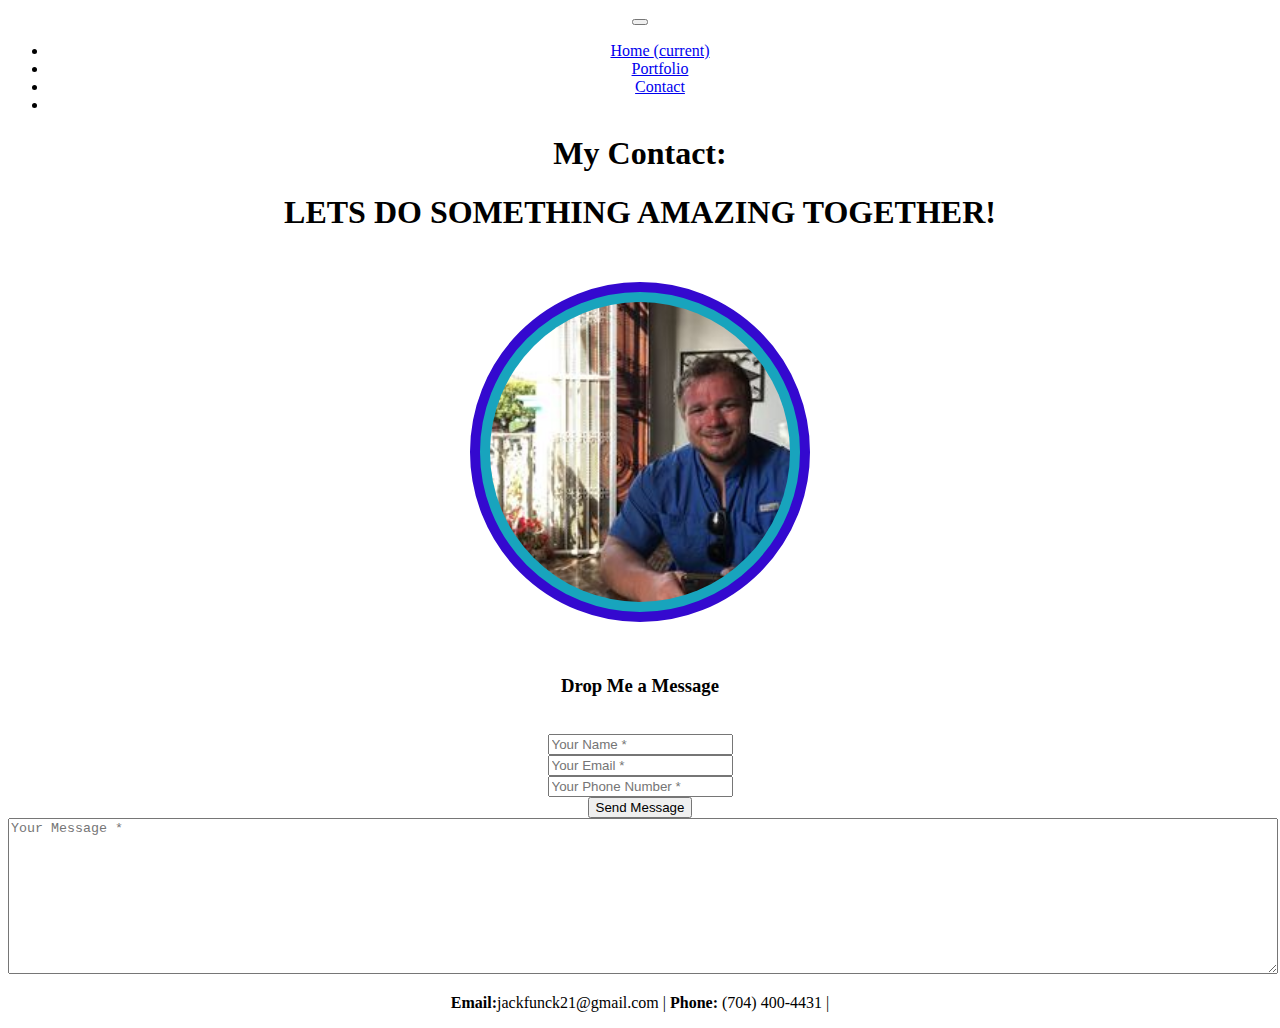
==== contact.html @ 5a50bae7 "adding semantic HTML" ====
<!DOCTYPE html>
<html>
<head>
<title>Jack's page</title>
<link rel="stylesheet" href="https://cdn.jsdelivr.net/npm/bootstrap@4.5.3/dist/css/bootstrap.min.css" integrity="sha384-TX8t27EcRE3e/ihU7zmQxVncDAy5uIKz4rEkgIXeMed4M0jlfIDPvg6uqKI2xXr2" crossorigin="anonymous">
<script src="https://cdn.jsdelivr.net/npm/bootstrap@4.5.3/dist/js/bootstrap.bundle.min.js" integrity="sha384-ho+j7jyWK8fNQe+A12Hb8AhRq26LrZ/JpcUGGOn+Y7RsweNrtN/tE3MoK7ZeZDyx" crossorigin="anonymous"></script>
 <link rel="stylesheet" href="assets\CSS\nav.css">
 <script src="https://code.jquery.com/jquery-3.5.1.slim.min.js" integrity="sha384-DfXdz2htPH0lsSSs5nCTpuj/zy4C+OGpamoFVy38MVBnE+IbbVYUew+OrCXaRkfj" crossorigin="anonymous"></script>
 <script src="https://cdn.jsdelivr.net/npm/popper.js@1.16.1/dist/umd/popper.min.js" integrity="sha384-9/reFTGAW83EW2RDu2S0VKaIzap3H66lZH81PoYlFhbGU+6BZp6G7niu735Sk7lN" crossorigin="anonymous"></script>
 <script src="https://cdn.jsdelivr.net/npm/bootstrap@4.5.3/dist/js/bootstrap.min.js" integrity="sha384-w1Q4orYjBQndcko6MimVbzY0tgp4pWB4lZ7lr30WKz0vr/aWKhXdBNmNb5D92v7s" crossorigin="anonymous"></script>

</head>

<body>
    <!--Start of nav bar-->
 <nav class="navbar navbar-expand-lg navbar-light bg-light">
  <a class="navbar-brand" href="#"></a>
  <button class="navbar-toggler" type="button" data-toggle="collapse" data-target="#navbarNav" aria-controls="navbarNav" aria-expanded="false" aria-label="Toggle navigation">
    <span class="navbar-toggler-icon"></span>
  </button>
  <nav class="collapse navbar-collapse" id="navbarNav">
    <ul class="navbar-nav">
      <li class="nav-item active">
        <a class="nav-link" href="index.html">Home <span class="sr-only">(current)</span></a>
      </li>
      <li class="nav-item">
        <a class="nav-link" href="portfolio.html">Portfolio</a>
      </li>
      <li class="nav-item">
        <a class="nav-link" href="contact.html">Contact</a>
      </li>
   <li class="nav-item">
     <!--   <a class="nav-link disabled" href="#" tabindex="-1" aria-disabled="true">Disabled</a>-->
   
    </ul>
  </nav>
</nav>
 <!--End of nav bar-->

 <!--Head of contact-->
    <section>
      <header class="mc">
        <h1>My Contact:</h1>
      </header>    

      <header>
        <h1> <strong> LETS DO SOMETHING AMAZING TOGETHER! </strong></h1>
      </header>
    </section>
  <!------ end of head of contact---------->

      
      <section class="container contact-form">
            <!--start of picture-->
                  <figure class="contact-image">
                      <img src="assets\Images\Nic1.png.jpg" alt="picture of me in Nicaragua"/>
                  </figure>
            <!--End of picture-->      

                  <form method="post">
                      <h3 class="cf">Drop Me a Message</h3>
                      <br>
                      <!--start of inputs-->
                     <section class="row">
                          <main class="col-md-6">
                            <!--start of name input-->
                              <section class="form-group">
                                  <input type="text" name="txtName" class="form-control" placeholder="Your Name *" value="" />
                              </section>
                            <!--end of name input-->  

                            <!--start of email inpur-->
                              <section class="form-group">
                                  <input type="text" name="txtEmail" class="form-control" placeholder="Your Email *" value="" />
                              </section>
                              <section class="form-group">
                                  <input type="text" name="txtPhone" class="form-control" placeholder="Your Phone Number *" value="" />
                              </section>
                              <section class="form-group">
                                  <input type="submit" name="btnSubmit" class="btnContact" value="Send Message" />
                              </section>
                          </main>
                          <!--end of inputs-->
                          
                          <!--start of message box-->
                          <main class="col-md-6">
                              <section class="form-group">
                                  <textarea name="txtMsg" class="form-control" placeholder="Your Message *" style="width: 100%; height: 150px;"></textarea>
                              </section>
                            </main>
                     </section>
                          <!--end of message box-->
                  </form>
      </section>

</body>
<footer>
<p class="cf"><strong>Email:</strong>jackfunck21@gmail.com | <strong>Phone:</strong> (704) 400-4431 |</p>

</footer>
</html>
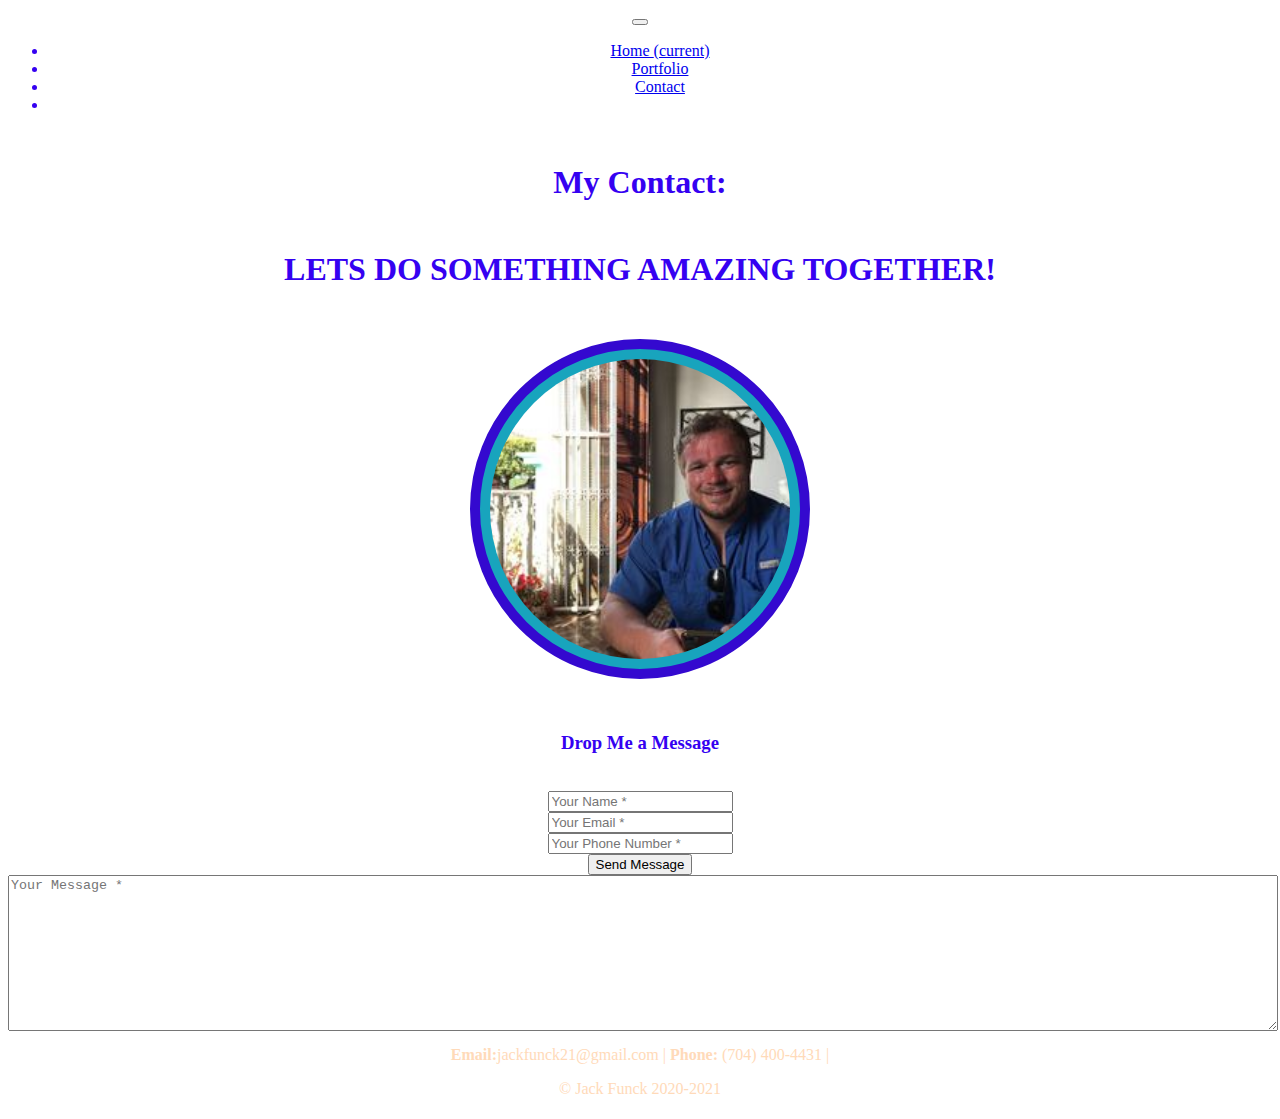
==== commit 2356021d: "some edits to css" ====
--- a/contact.html
+++ b/contact.html
@@ -2,11 +2,19 @@
 <html>
 <head>
 <title>Jack's page</title>
+
+
 <link rel="stylesheet" href="https://cdn.jsdelivr.net/npm/bootstrap@4.5.3/dist/css/bootstrap.min.css" integrity="sha384-TX8t27EcRE3e/ihU7zmQxVncDAy5uIKz4rEkgIXeMed4M0jlfIDPvg6uqKI2xXr2" crossorigin="anonymous">
+
+<link rel="stylesheet" href="assets\CSS\nav.css">
+
+<script src="https://code.jquery.com/jquery-3.5.1.slim.min.js" integrity="sha384-DfXdz2htPH0lsSSs5nCTpuj/zy4C+OGpamoFVy38MVBnE+IbbVYUew+OrCXaRkfj" crossorigin="anonymous"></script>
+
 <script src="https://cdn.jsdelivr.net/npm/bootstrap@4.5.3/dist/js/bootstrap.bundle.min.js" integrity="sha384-ho+j7jyWK8fNQe+A12Hb8AhRq26LrZ/JpcUGGOn+Y7RsweNrtN/tE3MoK7ZeZDyx" crossorigin="anonymous"></script>
- <link rel="stylesheet" href="assets\CSS\nav.css">
- <script src="https://code.jquery.com/jquery-3.5.1.slim.min.js" integrity="sha384-DfXdz2htPH0lsSSs5nCTpuj/zy4C+OGpamoFVy38MVBnE+IbbVYUew+OrCXaRkfj" crossorigin="anonymous"></script>
+
+ 
  <script src="https://cdn.jsdelivr.net/npm/popper.js@1.16.1/dist/umd/popper.min.js" integrity="sha384-9/reFTGAW83EW2RDu2S0VKaIzap3H66lZH81PoYlFhbGU+6BZp6G7niu735Sk7lN" crossorigin="anonymous"></script>
+
  <script src="https://cdn.jsdelivr.net/npm/bootstrap@4.5.3/dist/js/bootstrap.min.js" integrity="sha384-w1Q4orYjBQndcko6MimVbzY0tgp4pWB4lZ7lr30WKz0vr/aWKhXdBNmNb5D92v7s" crossorigin="anonymous"></script>
 
 </head>
@@ -39,7 +47,7 @@
 
  <!--Head of contact-->
     <section>
-      <header class="mc">
+      <header class="c2">
         <h1>My Contact:</h1>
       </header>    
 
@@ -97,5 +105,9 @@
 <footer>
 <p class="cf"><strong>Email:</strong>jackfunck21@gmail.com | <strong>Phone:</strong> (704) 400-4431 |</p>
 
+<section>
+  <p>&copy; Jack Funck 2020-2021</p>
+</section>
+
 </footer>
 </html>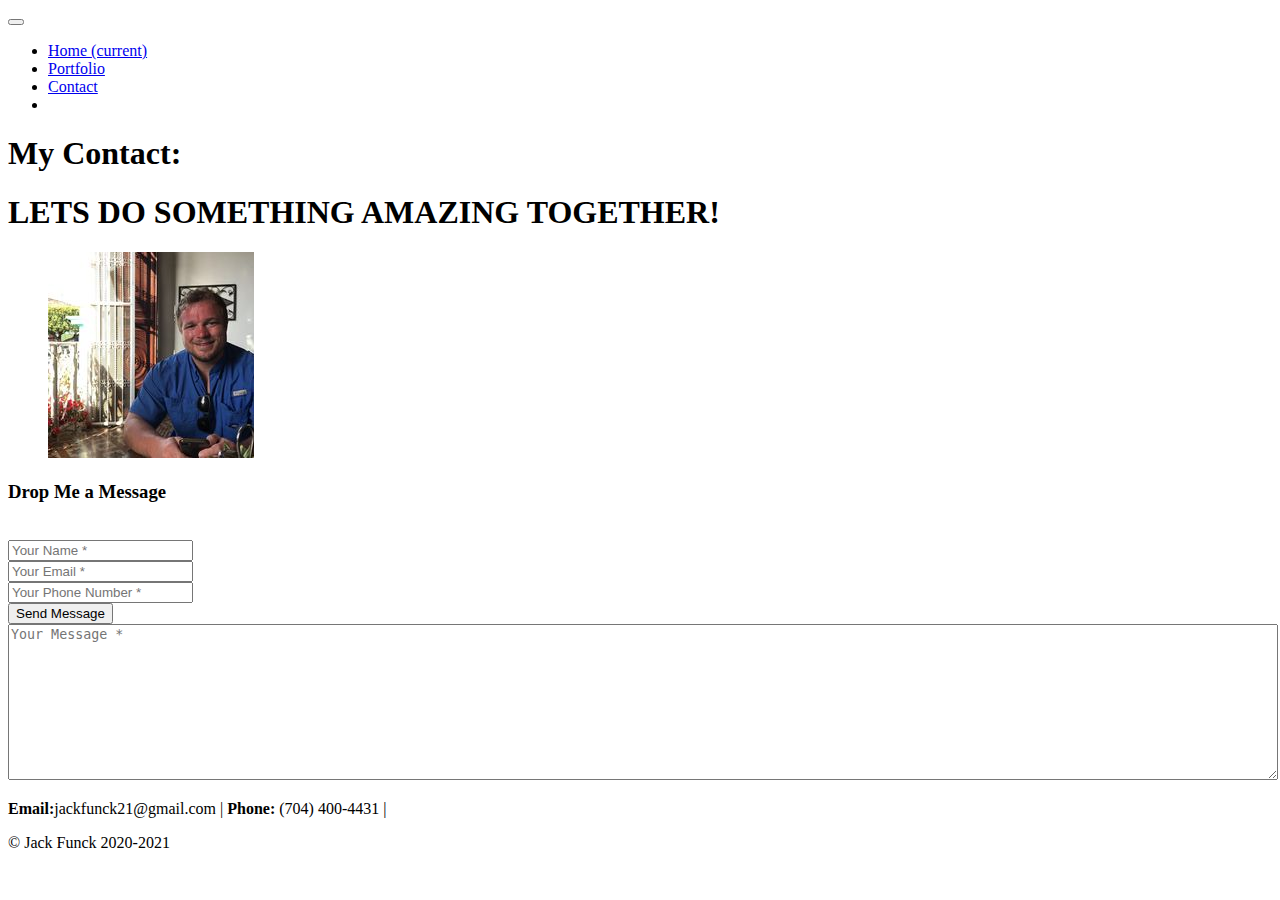
==== commit 938723b4: "organization" ====
--- a/contact.html
+++ b/contact.html
@@ -3,19 +3,24 @@
 <head>
 <title>Jack's page</title>
 
-
+<!-- start of css links-->
 <link rel="stylesheet" href="https://cdn.jsdelivr.net/npm/bootstrap@4.5.3/dist/css/bootstrap.min.css" integrity="sha384-TX8t27EcRE3e/ihU7zmQxVncDAy5uIKz4rEkgIXeMed4M0jlfIDPvg6uqKI2xXr2" crossorigin="anonymous">
 
-<link rel="stylesheet" href="assets\CSS\nav.css">
+<link rel="stylesheet" href="assets/css/nav.css"><!--this is the local style sheet-->
 
+<!--end of css links-->
+
+<!--Start of bootstrap script links-->
 <script src="https://code.jquery.com/jquery-3.5.1.slim.min.js" integrity="sha384-DfXdz2htPH0lsSSs5nCTpuj/zy4C+OGpamoFVy38MVBnE+IbbVYUew+OrCXaRkfj" crossorigin="anonymous"></script>
+
 
 <script src="https://cdn.jsdelivr.net/npm/bootstrap@4.5.3/dist/js/bootstrap.bundle.min.js" integrity="sha384-ho+j7jyWK8fNQe+A12Hb8AhRq26LrZ/JpcUGGOn+Y7RsweNrtN/tE3MoK7ZeZDyx" crossorigin="anonymous"></script>
 
- 
- <script src="https://cdn.jsdelivr.net/npm/popper.js@1.16.1/dist/umd/popper.min.js" integrity="sha384-9/reFTGAW83EW2RDu2S0VKaIzap3H66lZH81PoYlFhbGU+6BZp6G7niu735Sk7lN" crossorigin="anonymous"></script>
 
- <script src="https://cdn.jsdelivr.net/npm/bootstrap@4.5.3/dist/js/bootstrap.min.js" integrity="sha384-w1Q4orYjBQndcko6MimVbzY0tgp4pWB4lZ7lr30WKz0vr/aWKhXdBNmNb5D92v7s" crossorigin="anonymous"></script>
+<script src="https://cdn.jsdelivr.net/npm/popper.js@1.16.1/dist/umd/popper.min.js" integrity="sha384-9/reFTGAW83EW2RDu2S0VKaIzap3H66lZH81PoYlFhbGU+6BZp6G7niu735Sk7lN" crossorigin="anonymous"></script>
+
+<script src="https://cdn.jsdelivr.net/npm/bootstrap@4.5.3/dist/js/bootstrap.min.js" integrity="sha384-w1Q4orYjBQndcko6MimVbzY0tgp4pWB4lZ7lr30WKz0vr/aWKhXdBNmNb5D92v7s" crossorigin="anonymous"></script>
+<!--End of bootstrap script links-->
 
 </head>
 
@@ -38,7 +43,6 @@
         <a class="nav-link" href="contact.html">Contact</a>
       </li>
    <li class="nav-item">
-     <!--   <a class="nav-link disabled" href="#" tabindex="-1" aria-disabled="true">Disabled</a>-->
    
     </ul>
   </nav>
@@ -102,11 +106,12 @@
       </section>
 
 </body>
+
 <footer>
 <p class="cf"><strong>Email:</strong>jackfunck21@gmail.com | <strong>Phone:</strong> (704) 400-4431 |</p>
 
 <section>
-  <p>&copy; Jack Funck 2020-2021</p>
+  <p> &copy; Jack Funck 2020-2021</p>
 </section>
 
 </footer>
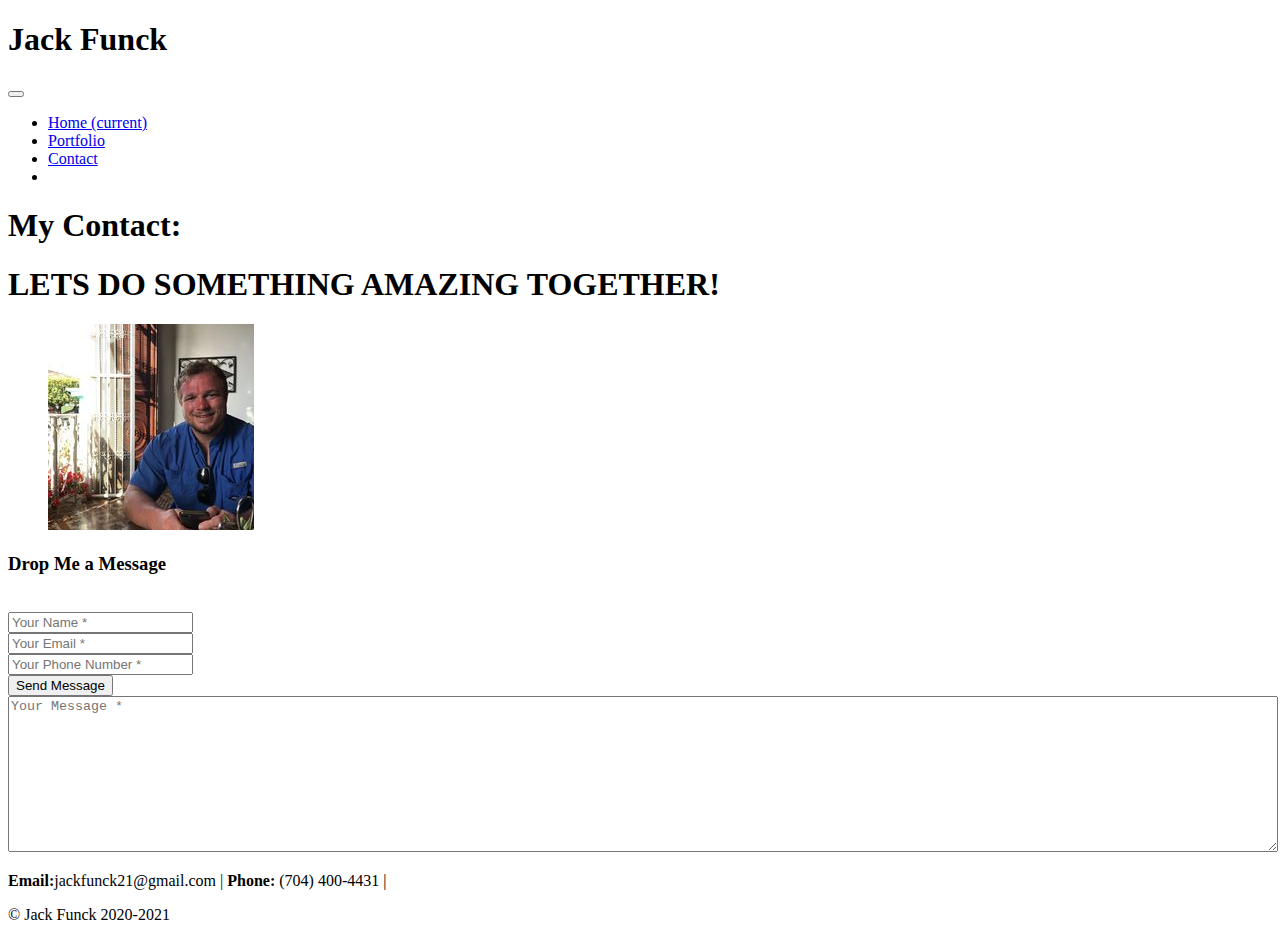
==== commit bf274f7d: "image path update" ====
--- a/contact.html
+++ b/contact.html
@@ -10,7 +10,7 @@
 
 <!--end of css links-->
 
-<!--Start of bootstrap script links-->
+<!--Start of bootstrap  javascript and jquery links-->
 <script src="https://code.jquery.com/jquery-3.5.1.slim.min.js" integrity="sha384-DfXdz2htPH0lsSSs5nCTpuj/zy4C+OGpamoFVy38MVBnE+IbbVYUew+OrCXaRkfj" crossorigin="anonymous"></script>
 
 
@@ -27,8 +27,9 @@
 <body>
     <!--Start of nav bar-->
  <nav class="navbar navbar-expand-lg navbar-light bg-light">
-  <a class="navbar-brand" href="#"></a>
+  <h1 class="navbar-brand">Jack Funck</h1>
   <button class="navbar-toggler" type="button" data-toggle="collapse" data-target="#navbarNav" aria-controls="navbarNav" aria-expanded="false" aria-label="Toggle navigation">
+    
     <span class="navbar-toggler-icon"></span>
   </button>
   <nav class="collapse navbar-collapse" id="navbarNav">
@@ -67,7 +68,7 @@
                   <figure class="contact-image">
                       <img src="assets\Images\Nic1.png.jpg" alt="picture of me in Nicaragua"/>
                   </figure>
-            <!--End of picture-->      
+    
 
                   <form method="post">
                       <h3 class="cf">Drop Me a Message</h3>
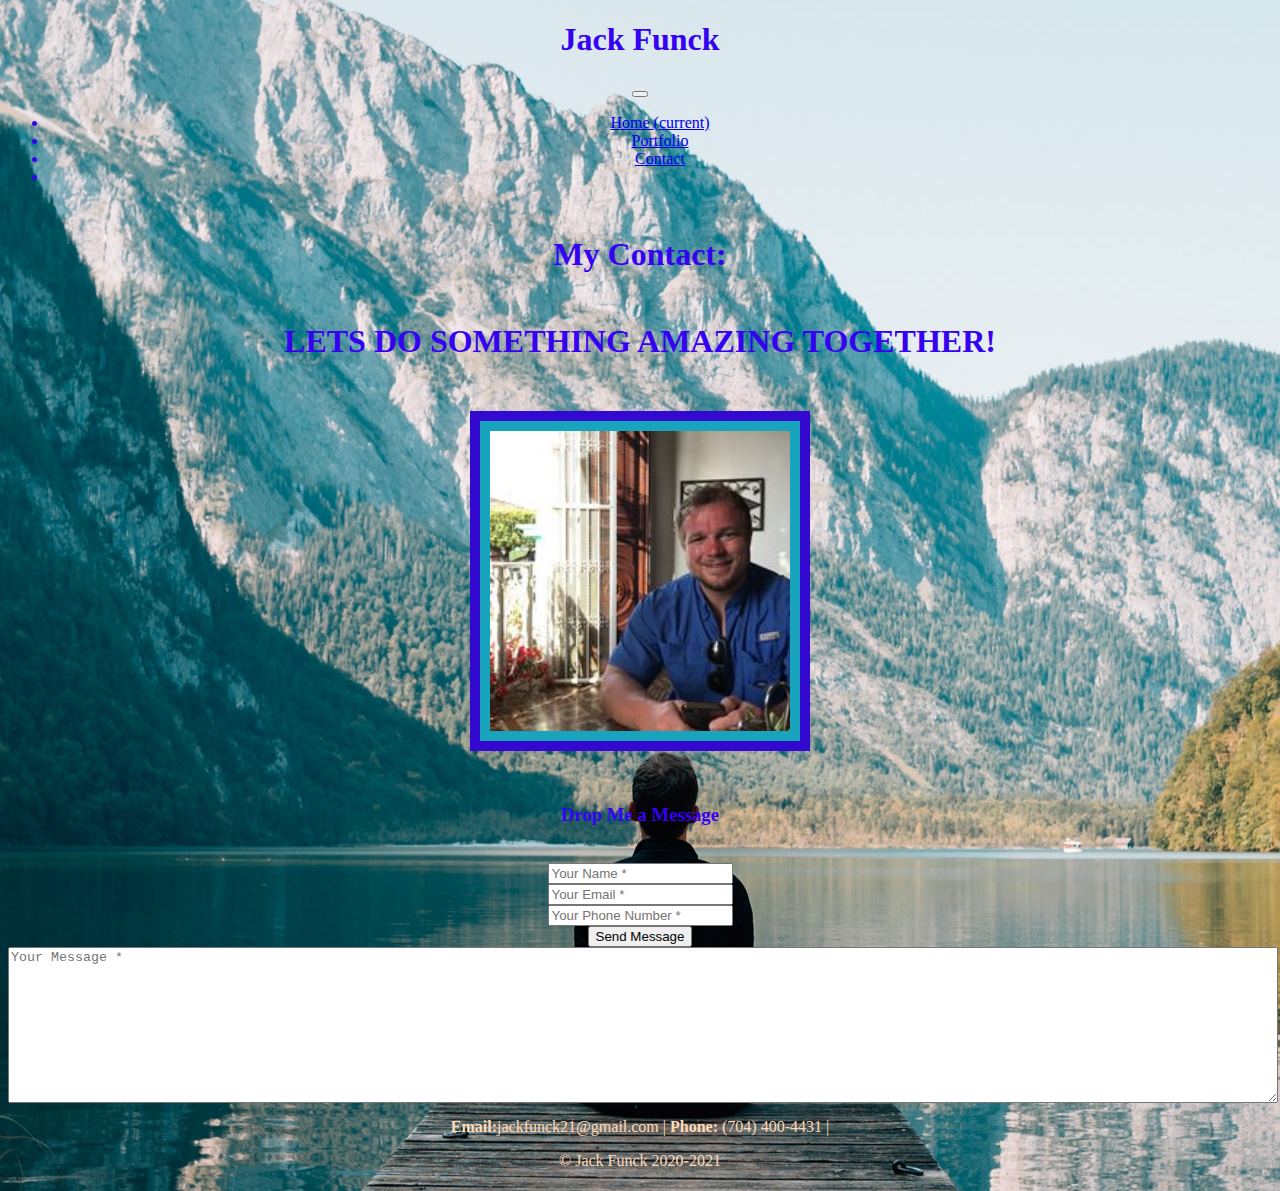
==== commit c704d8ae: "CSS folder name change" ====
--- a/contact.html
+++ b/contact.html
@@ -6,7 +6,7 @@
 <!-- start of css links-->
 <link rel="stylesheet" href="https://cdn.jsdelivr.net/npm/bootstrap@4.5.3/dist/css/bootstrap.min.css" integrity="sha384-TX8t27EcRE3e/ihU7zmQxVncDAy5uIKz4rEkgIXeMed4M0jlfIDPvg6uqKI2xXr2" crossorigin="anonymous">
 
-<link rel="stylesheet" href="assets/css/nav.css"><!--this is the local style sheet-->
+<link rel="stylesheet" href="assets/CSS/nav.css"><!--this is the local style sheet-->
 
 <!--end of css links-->
 
--- a/assets/CSS/nav.css
+++ b/assets/CSS/nav.css
@@ -0,0 +1,45 @@
+
+body {
+  background-image: url("../Images/pexels-simon-migaj-747964.jpg");
+    text-align: center;
+    font-family: fantasy;
+    background-position: center;
+    color: #3501f1;
+}
+
+img {
+  height: 300px;
+  width: 300px;
+  margin: 30px;
+  padding: 10px;
+  border: solid 10px #3409cf;
+  border-radius: 0%;
+  background-color:rgb(24, 164, 189);
+  filter: grayscale(0%);
+  background-position: center;
+  cursor: pointer;
+  transition: 0.3s
+  }
+  /* when hovering over each image it becomes slightly transparent */
+  img:hover {
+     opacity: 0.7;
+    font-family: fantasy;
+  }
+/* article section of index */
+ .c1 {
+  color: aquamarine;
+  margin: 50px 0 50px 0;
+  padding: 0 0 0 0;
+}
+/* h1 in the header of index, portfolio, and contact */
+.c2 {
+  margin: 50px;
+}
+
+footer {
+position: relative;
+bottom:5px;
+width:100%;
+height:60px;  
+color: peachpuff;
+}
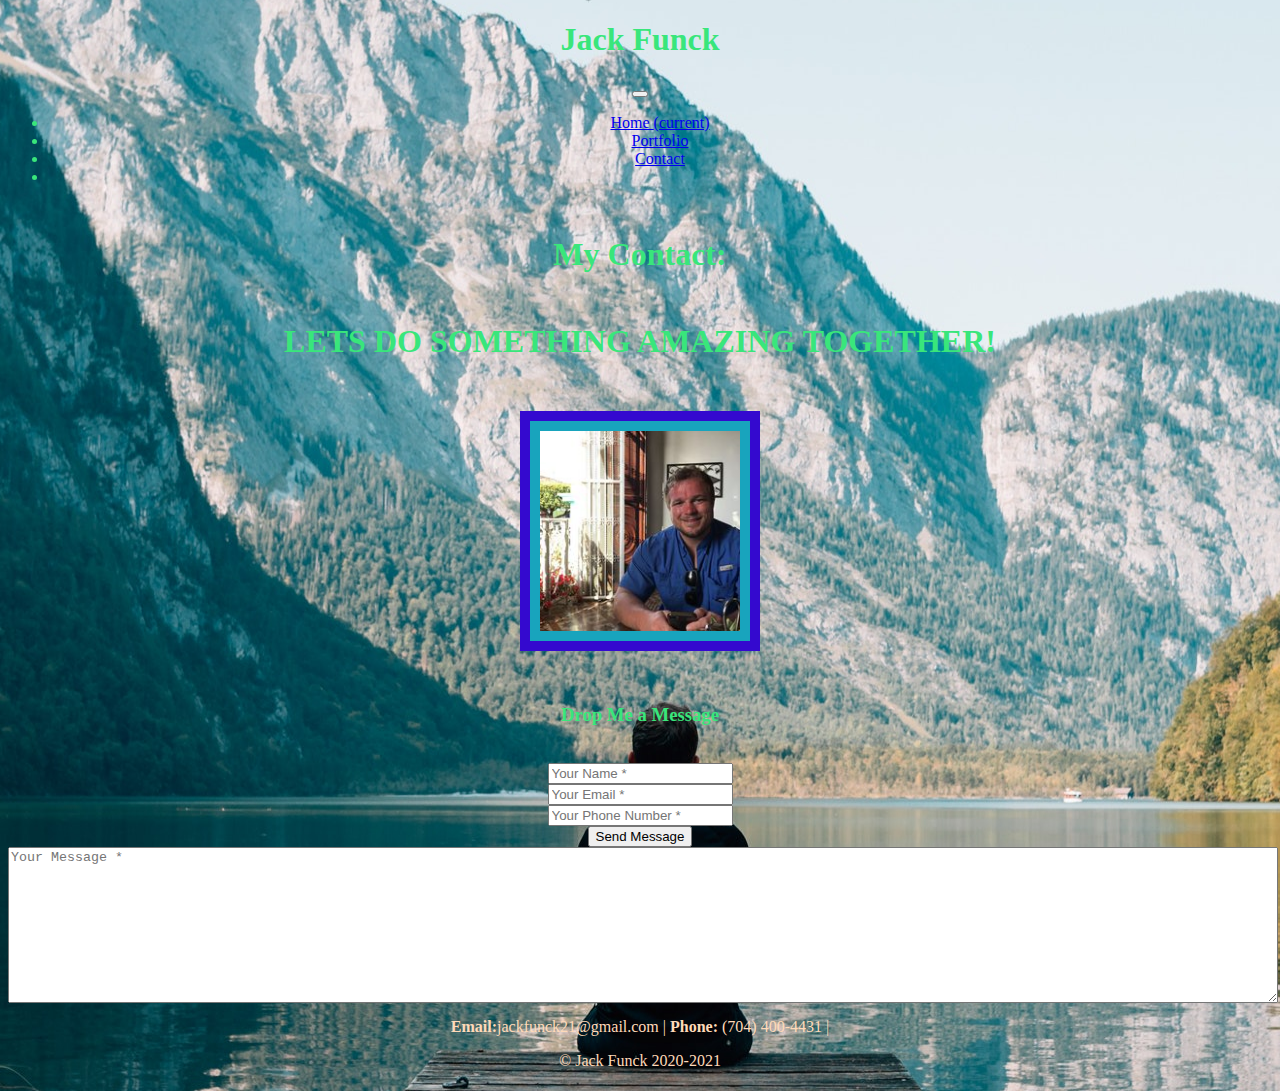
==== commit 63114f0b: "Uptading with contact links" ====
--- a/contact.html
+++ b/contact.html
@@ -29,7 +29,7 @@
  <nav class="navbar navbar-expand-lg navbar-light bg-light">
   <h1 class="navbar-brand">Jack Funck</h1>
   <button class="navbar-toggler" type="button" data-toggle="collapse" data-target="#navbarNav" aria-controls="navbarNav" aria-expanded="false" aria-label="Toggle navigation">
-    
+
     <span class="navbar-toggler-icon"></span>
   </button>
   <nav class="collapse navbar-collapse" id="navbarNav">
@@ -44,7 +44,7 @@
         <a class="nav-link" href="contact.html">Contact</a>
       </li>
    <li class="nav-item">
-   
+
     </ul>
   </nav>
 </nav>
@@ -54,7 +54,7 @@
     <section>
       <header class="c2">
         <h1>My Contact:</h1>
-      </header>    
+      </header>
 
       <header>
         <h1> <strong> LETS DO SOMETHING AMAZING TOGETHER! </strong></h1>
@@ -62,13 +62,13 @@
     </section>
   <!------ end of head of contact---------->
 
-      
+
       <section class="container contact-form">
             <!--start of picture-->
                   <figure class="contact-image">
                       <img src="assets\Images\Nic1.png.jpg" alt="picture of me in Nicaragua"/>
                   </figure>
-    
+
 
                   <form method="post">
                       <h3 class="cf">Drop Me a Message</h3>
@@ -80,7 +80,7 @@
                               <section class="form-group">
                                   <input type="text" name="txtName" class="form-control" placeholder="Your Name *" value="" />
                               </section>
-                            <!--end of name input-->  
+                            <!--end of name input-->
 
                             <!--start of email inpur-->
                               <section class="form-group">
@@ -94,7 +94,7 @@
                               </section>
                           </main>
                           <!--end of inputs-->
-                          
+
                           <!--start of message box-->
                           <main class="col-md-6">
                               <section class="form-group">
@@ -106,14 +106,16 @@
                   </form>
       </section>
 
+      <footer>
+        <p class="cf"><strong>Email:</strong>jackfunck21@gmail.com | <strong>Phone:</strong> (704) 400-4431 |</p>
+
+        <section>
+          <p> &copy; Jack Funck 2020-2021</p>
+        </section>
+
+        </footer>
+
 </body>
 
-<footer>
-<p class="cf"><strong>Email:</strong>jackfunck21@gmail.com | <strong>Phone:</strong> (704) 400-4431 |</p>
 
-<section>
-  <p> &copy; Jack Funck 2020-2021</p>
-</section>
-
-</footer>
 </html>--- a/assets/CSS/nav.css
+++ b/assets/CSS/nav.css
@@ -4,12 +4,12 @@
     text-align: center;
     font-family: fantasy;
     background-position: center;
-    color: #3501f1;
+    color: #39e67b;
 }
 
 img {
-  height: 300px;
-  width: 300px;
+  height: 200px;
+  width: 200px;
   margin: 30px;
   padding: 10px;
   border: solid 10px #3409cf;
@@ -36,10 +36,38 @@
   margin: 50px;
 }
 
+#c3 {
+border-radius: 50%;
+height: 200px;
+width: 200px;
+
+}
+
+#about{
+  height: 400px;
+  width: 600px;
+  margin-left: 430px;
+
+}
+
+.art{
+  text-align: center;
+}
+
+
+
+
+
+
 footer {
 position: relative;
 bottom:5px;
 width:100%;
-height:60px;  
+height:60px;
 color: peachpuff;
 }
+
+#rep {
+  color: rgb(25, 187, 52);
+
+}
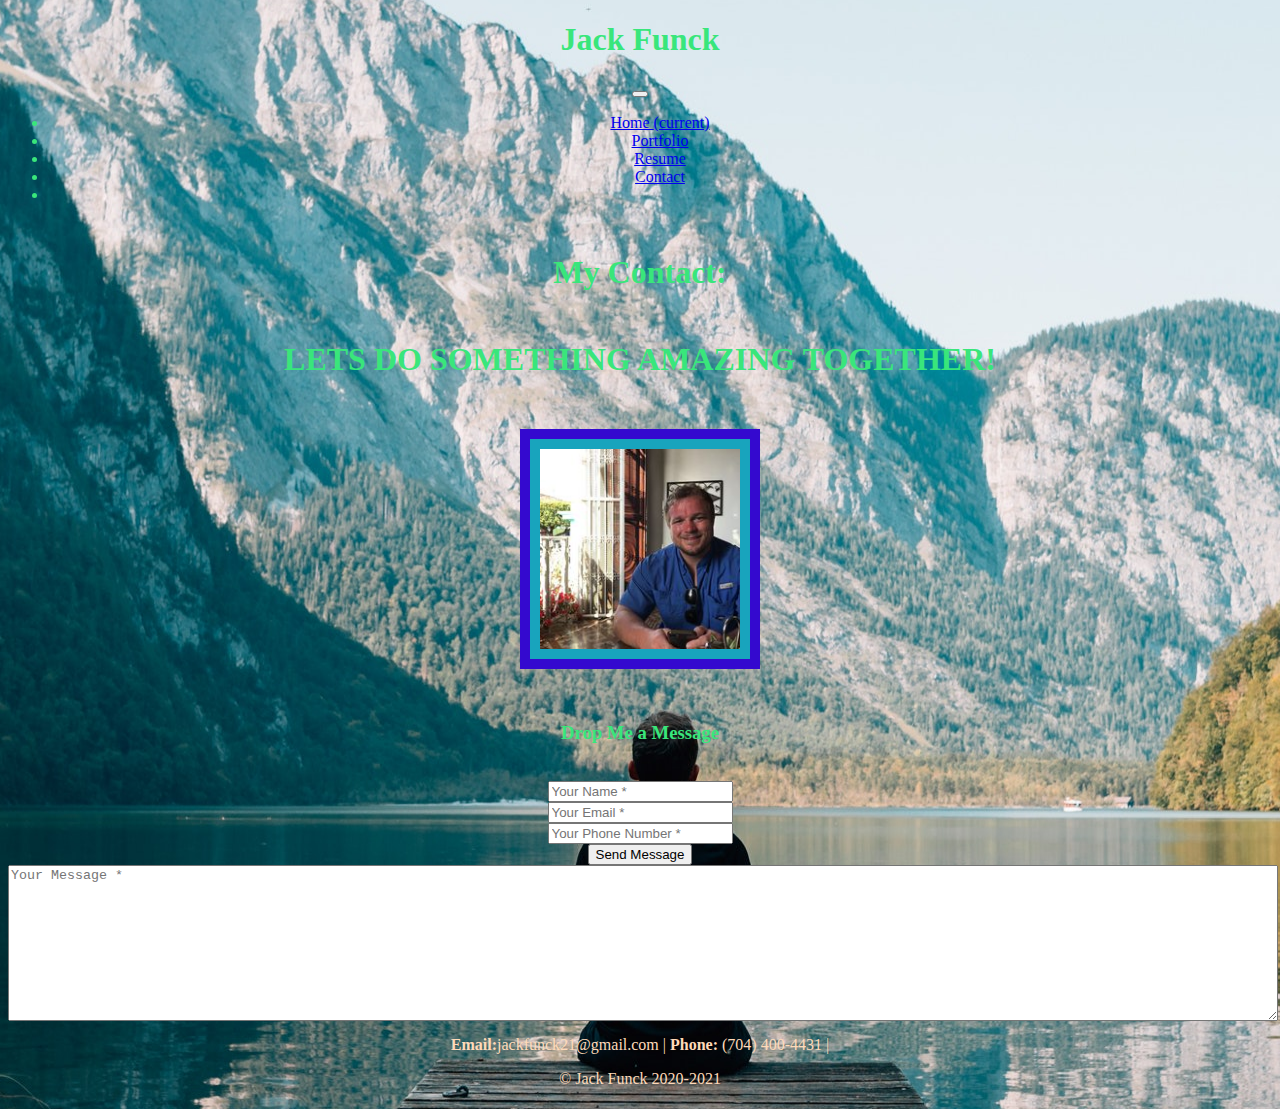
==== commit c938cddb: "working on portfolio" ====
--- a/contact.html
+++ b/contact.html
@@ -40,6 +40,11 @@
       <li class="nav-item">
         <a class="nav-link" href="portfolio.html">Portfolio</a>
       </li>
+
+      <li class="nav-item">
+        <a class="nav-link" href="resume.html">Resume</a>
+    </li>
+    
       <li class="nav-item">
         <a class="nav-link" href="contact.html">Contact</a>
       </li>
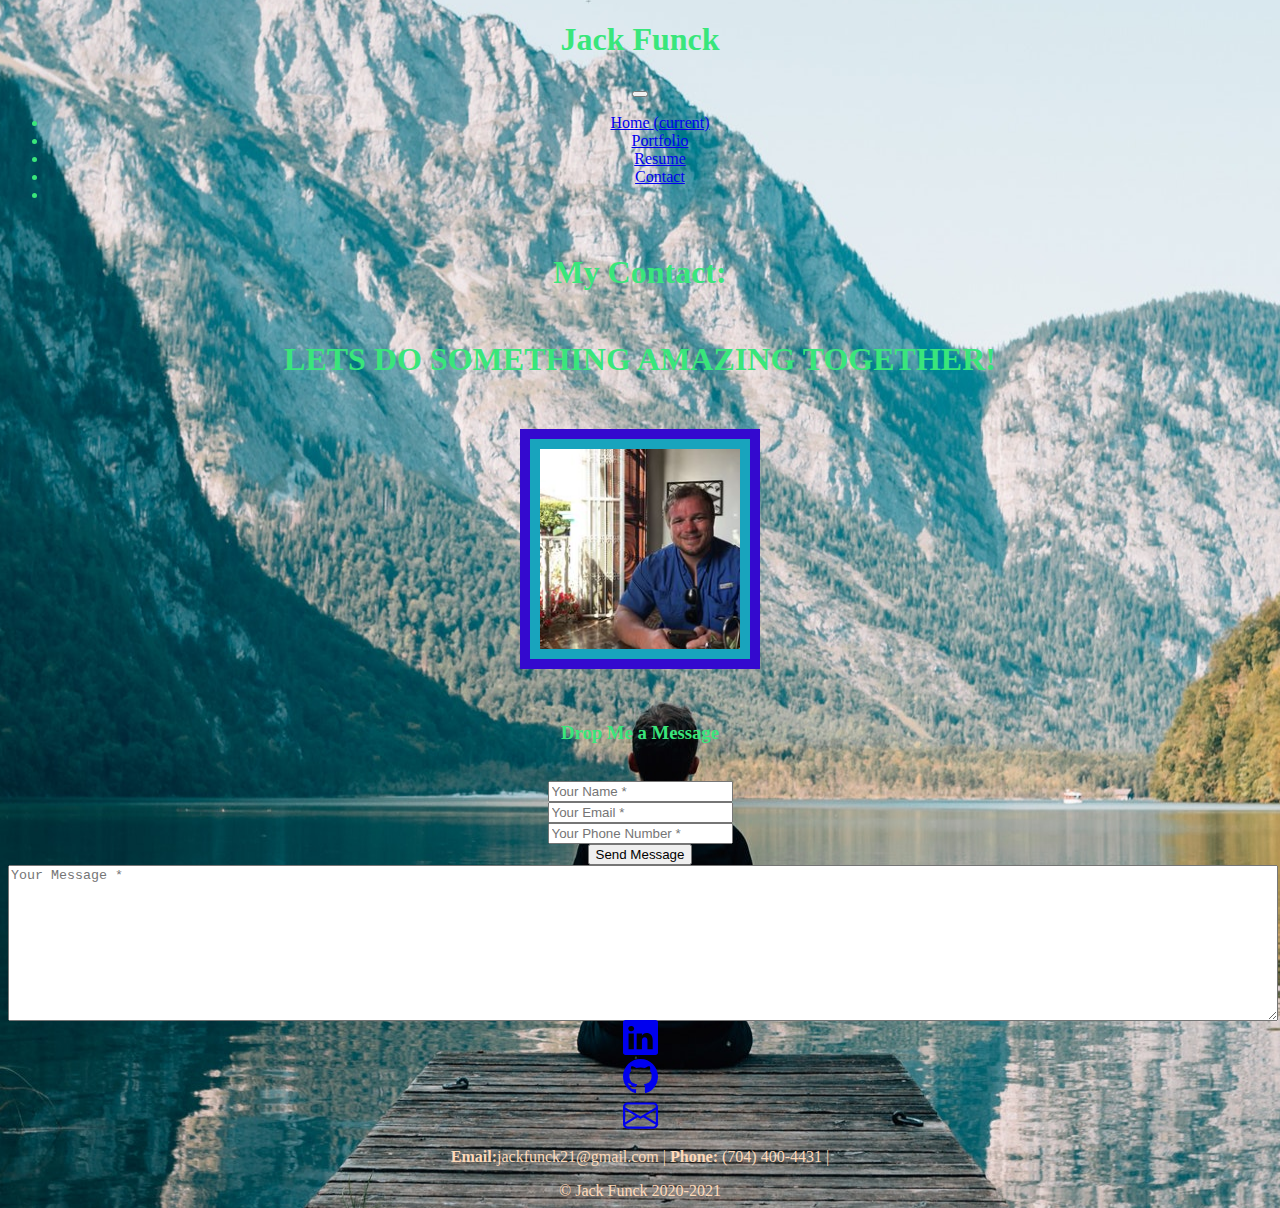
==== commit 94f6555f: "added icons to contact page" ====
--- a/contact.html
+++ b/contact.html
@@ -44,7 +44,7 @@
       <li class="nav-item">
         <a class="nav-link" href="resume.html">Resume</a>
     </li>
-    
+
       <li class="nav-item">
         <a class="nav-link" href="contact.html">Contact</a>
       </li>
@@ -110,6 +110,26 @@
                           <!--end of message box-->
                   </form>
       </section>
+      <footer class="container">
+        <div class="row">
+          <div class="col-md-offset-4 col-md-1">
+           <a href="https://www.linkedin.com/in/jackfunck/" target="blank"> <svg xmlns="http://www.w3.org/2000/svg" width="35" height="35" fill="currentColor" class="bi bi-linkedin" viewBox="0 0 16 16">
+              <path d="M0 1.146C0 .513.526 0 1.175 0h13.65C15.474 0 16 .513 16 1.146v13.708c0 .633-.526 1.146-1.175 1.146H1.175C.526 16 0 15.487 0 14.854V1.146zm4.943 12.248V6.169H2.542v7.225h2.401zm-1.2-8.212c.837 0 1.358-.554 1.358-1.248-.015-.709-.52-1.248-1.342-1.248-.822 0-1.359.54-1.359 1.248 0 .694.521 1.248 1.327 1.248h.016zm4.908 8.212V9.359c0-.216.016-.432.08-.586.173-.431.568-.878 1.232-.878.869 0 1.216.662 1.216 1.634v3.865h2.401V9.25c0-2.22-1.184-3.252-2.764-3.252-1.274 0-1.845.7-2.165 1.193v.025h-.016a5.54 5.54 0 0 1 .016-.025V6.169h-2.4c.03.678 0 7.225 0 7.225h2.4z"/>
+            </svg></a>
+        </div>
+
+        <div class="col-md-offset-1 col-md-1">
+          <a href="https://github.com/JFunck1990" target="blank"> <svg xmlns="http://www.w3.org/2000/svg" width="35" height="35" fill="currentColor" class="bi bi-github" viewBox="0 0 16 16">
+           <path d="M8 0C3.58 0 0 3.58 0 8c0 3.54 2.29 6.53 5.47 7.59.4.07.55-.17.55-.38 0-.19-.01-.82-.01-1.49-2.01.37-2.53-.49-2.69-.94-.09-.23-.48-.94-.82-1.13-.28-.15-.68-.52-.01-.53.63-.01 1.08.58 1.23.82.72 1.21 1.87.87 2.33.66.07-.52.28-.87.51-1.07-1.78-.2-3.64-.89-3.64-3.95 0-.87.31-1.59.82-2.15-.08-.2-.36-1.02.08-2.12 0 0 .67-.21 2.2.82.64-.18 1.32-.27 2-.27.68 0 1.36.09 2 .27 1.53-1.04 2.2-.82 2.2-.82.44 1.1.16 1.92.08 2.12.51.56.82 1.27.82 2.15 0 3.07-1.87 3.75-3.65 3.95.29.25.54.73.54 1.48 0 1.07-.01 1.93-.01 2.2 0 .21.15.46.55.38A8.012 8.012 0 0 0 16 8c0-4.42-3.58-8-8-8z"/>
+         </svg></a>
+       </div>
+
+       <div class="col-md-offset-1 col-md-1">
+        <a href="mailto: jackfunck21@gmail.com" target="blank"> <svg xmlns="http://www.w3.org/2000/svg" width="35" height="35" fill="currentColor" class="bi bi-envelope" viewBox="0 0 16 16">
+          <path d="M0 4a2 2 0 0 1 2-2h12a2 2 0 0 1 2 2v8a2 2 0 0 1-2 2H2a2 2 0 0 1-2-2V4zm2-1a1 1 0 0 0-1 1v.217l7 4.2 7-4.2V4a1 1 0 0 0-1-1H2zm13 2.383-4.758 2.855L15 11.114v-5.73zm-.034 6.878L9.271 8.82 8 9.583 6.728 8.82l-5.694 3.44A1 1 0 0 0 2 13h12a1 1 0 0 0 .966-.739zM1 11.114l4.758-2.876L1 5.383v5.73z"/>
+        </svg></a>
+      </div>
+      </div>
 
       <footer>
         <p class="cf"><strong>Email:</strong>jackfunck21@gmail.com | <strong>Phone:</strong> (704) 400-4431 |</p>
--- a/assets/CSS/nav.css
+++ b/assets/CSS/nav.css
@@ -71,3 +71,22 @@
   color: rgb(25, 187, 52);
 
 }
+
+.ph6 {
+  color: #0916cf;
+  border: 1px solid black;
+  background-color: rgb(0, 122, 170);
+ 
+}
+
+.instruct {
+  color: #0916cf;
+  border: 1px solid black;
+  background-color: rgb(0, 122, 170);
+  width: 200px;
+  height: 50px;
+  padding: 5px 000;
+  margin-left: auto;
+  margin-right: auto;
+  opacity: .9;
+}